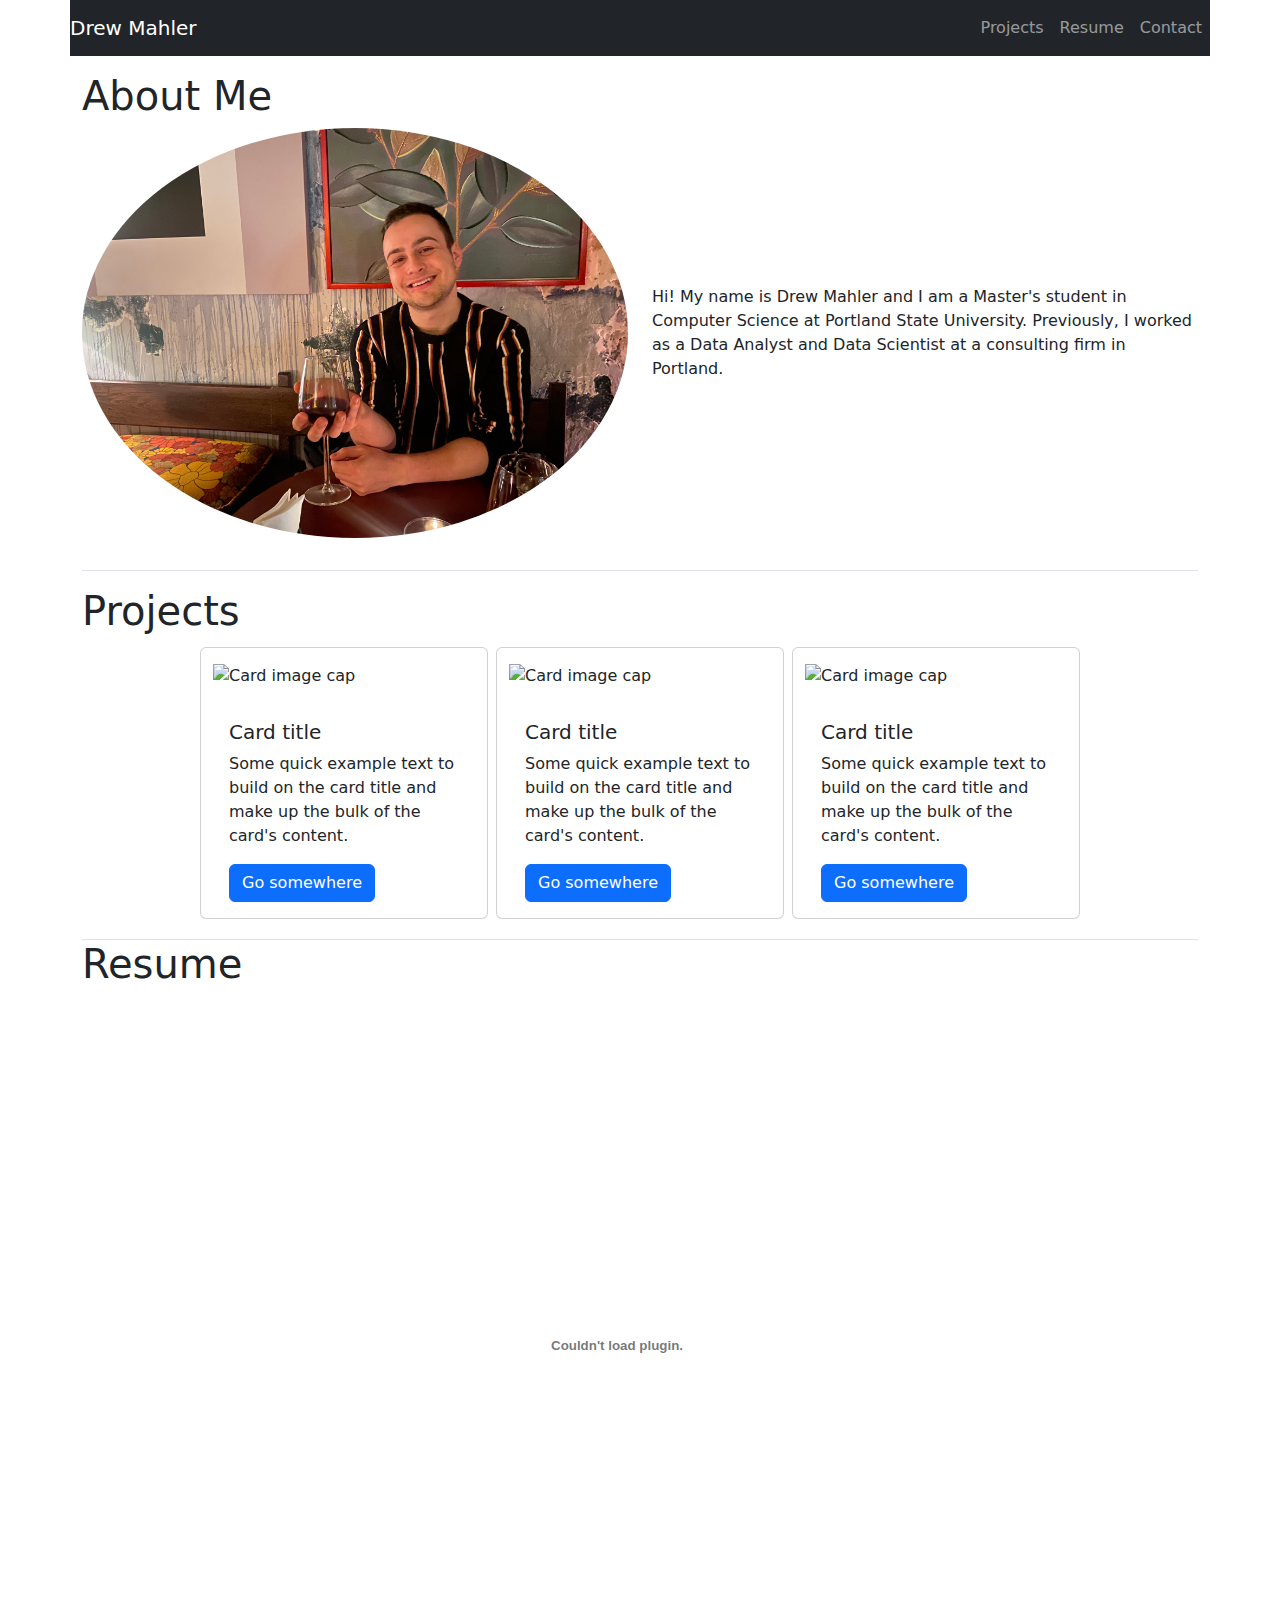
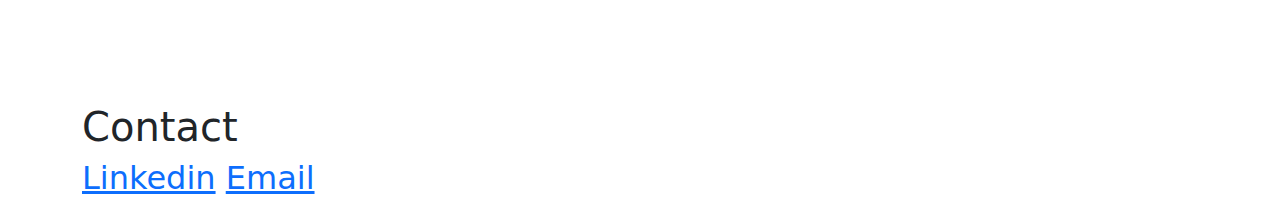
==== index.html @ 78cb0c71 "Renamed main.html for publishing" ====
<!DOCTYPE html>
<html lang="en">
  <head>
    <meta charset="UTF-8" />
    <meta http-equiv="X-UA-Compatible" content="IE=edge" />
    <meta name="viewport" content="width=device-width, initial-scale=1.0" />
    <title>Drew Mahler</title>
    <link rel="stylesheet" href="main.css" />
    <link
      rel="stylesheet"
      href="https://cdn.jsdelivr.net/npm/bootstrap@5.0.2/dist/css/bootstrap.min.css"
    />
  </head>
  <body class="container">
    <header class="row">
      <nav class="navbar navbar-expand navbar-dark bg-dark">
        <a class="navbar-brand" href="home.html">Drew Mahler</a>
        <div class="navbar-collapse justify-content-end">
          <ul class="navbar-nav">
            <li class="nav-item"><a class="nav-link" href="#projects">Projects</a></li>
            <li class="nav-item"><a class="nav-link" href="#resume">Resume</a></li>
            <li class="nav-item"><a class="nav-link" href="#contact">Contact</a></li>
          </ul>
        </div>
      </nav>
    </header>
    <main>
      <section class="about py-3 border-bottom">
        <div class="row">
          <h1 class="col-sm-8">About Me</h1>
        </div>
        <div class="row">
          <div class="col-sm-6 d-flex align-items-center mb-3">
            <img class="img-fluid rounded-circle" src="ME.jpeg" alt="Drew Mahler drinking wine in a wine bar"></img>
          </div>
          <div class="col-sm-6 d-flex align-items-center">
            <p>Hi! My name is Drew Mahler and I am a Master's student in Computer Science at Portland State University. 
            Previously, I worked as a Data Analyst and Data Scientist at a consulting firm in Portland. 
            </p>
          </div>
        </div>
      </section>
      <section id="projects" class="py-3 border-bottom">
        <div class="row">
          <h1 class="col-sm-8">Projects</h1>
        </div>
        <!--Make the projects section more modular via JS-->
        <div class="row justify-content-center">
          <div class="card m-1" style="width: 18rem;">
            <img class="card-img-top py-3" src="https://upload.wikimedia.org/wikipedia/commons/thumb/c/c3/Python-logo-notext.svg/1200px-Python-logo-notext.svg.png" alt="Card image cap">
            <div class="card-body">
              <h5 class="card-title">Card title</h5>
              <p class="card-text">Some quick example text to build on the card title and make up the bulk of the card's content.</p>
              <a href="#" class="btn btn-primary">Go somewhere</a>
            </div>
          </div>
          <div class="card m-1" style="width: 18rem;">
            <img class="card-img-top py-3" src="https://upload.wikimedia.org/wikipedia/commons/thumb/c/c3/Python-logo-notext.svg/1200px-Python-logo-notext.svg.png" alt="Card image cap">
            <div class="card-body">
              <h5 class="card-title">Card title</h5>
              <p class="card-text">Some quick example text to build on the card title and make up the bulk of the card's content.</p>
              <a href="#" class="btn btn-primary">Go somewhere</a>
            </div>
          </div>
          <div class="card  m-1" style="width: 18rem;">
            <img class="card-img-top py-3" src="https://upload.wikimedia.org/wikipedia/commons/thumb/c/c3/Python-logo-notext.svg/1200px-Python-logo-notext.svg.png" alt="Card image cap">
            <div class="card-body">
              <h5 class="card-title">Card title</h5>
              <p class="card-text">Some quick example text to build on the card title and make up the bulk of the card's content.</p>
              <a href="#" class="btn btn-primary">Go somewhere</a>
            </div>
          </div>
        </div>
      </section>
      <section id="resume" class="align-items-center">
        <div class="row">
          <h1 class="col-sm-8">Resume</h1>
        </div>
        <div class="row d-flex justify-content-center">
          <div class="col-sm-6">
            <embed src="Drew Mahler - Resume, Summer 2022 Internships.pdf" type="application/pdf" width="500" height="700"></embed>
          </div>
        </div> 
      </section>
      <section id="contact" class="align-items-center">
        <div class="row">
          <h1 class="col-sm-8">Contact</h1>
        </div>
        <div class="row d-flex justify-content-center">
          <h2><a href="https://www.linkedin.com/in/andrew-mahler/">Linkedin</a>
          <a href="andrew.h.mahler@gmail.com">Email</a></h2>
        </div>
      </section>
    </main>
  </body>
</html>
---- main.css ----
.container {
    background-color: white;
}

.nav-list {
    list-style-type: none;
}
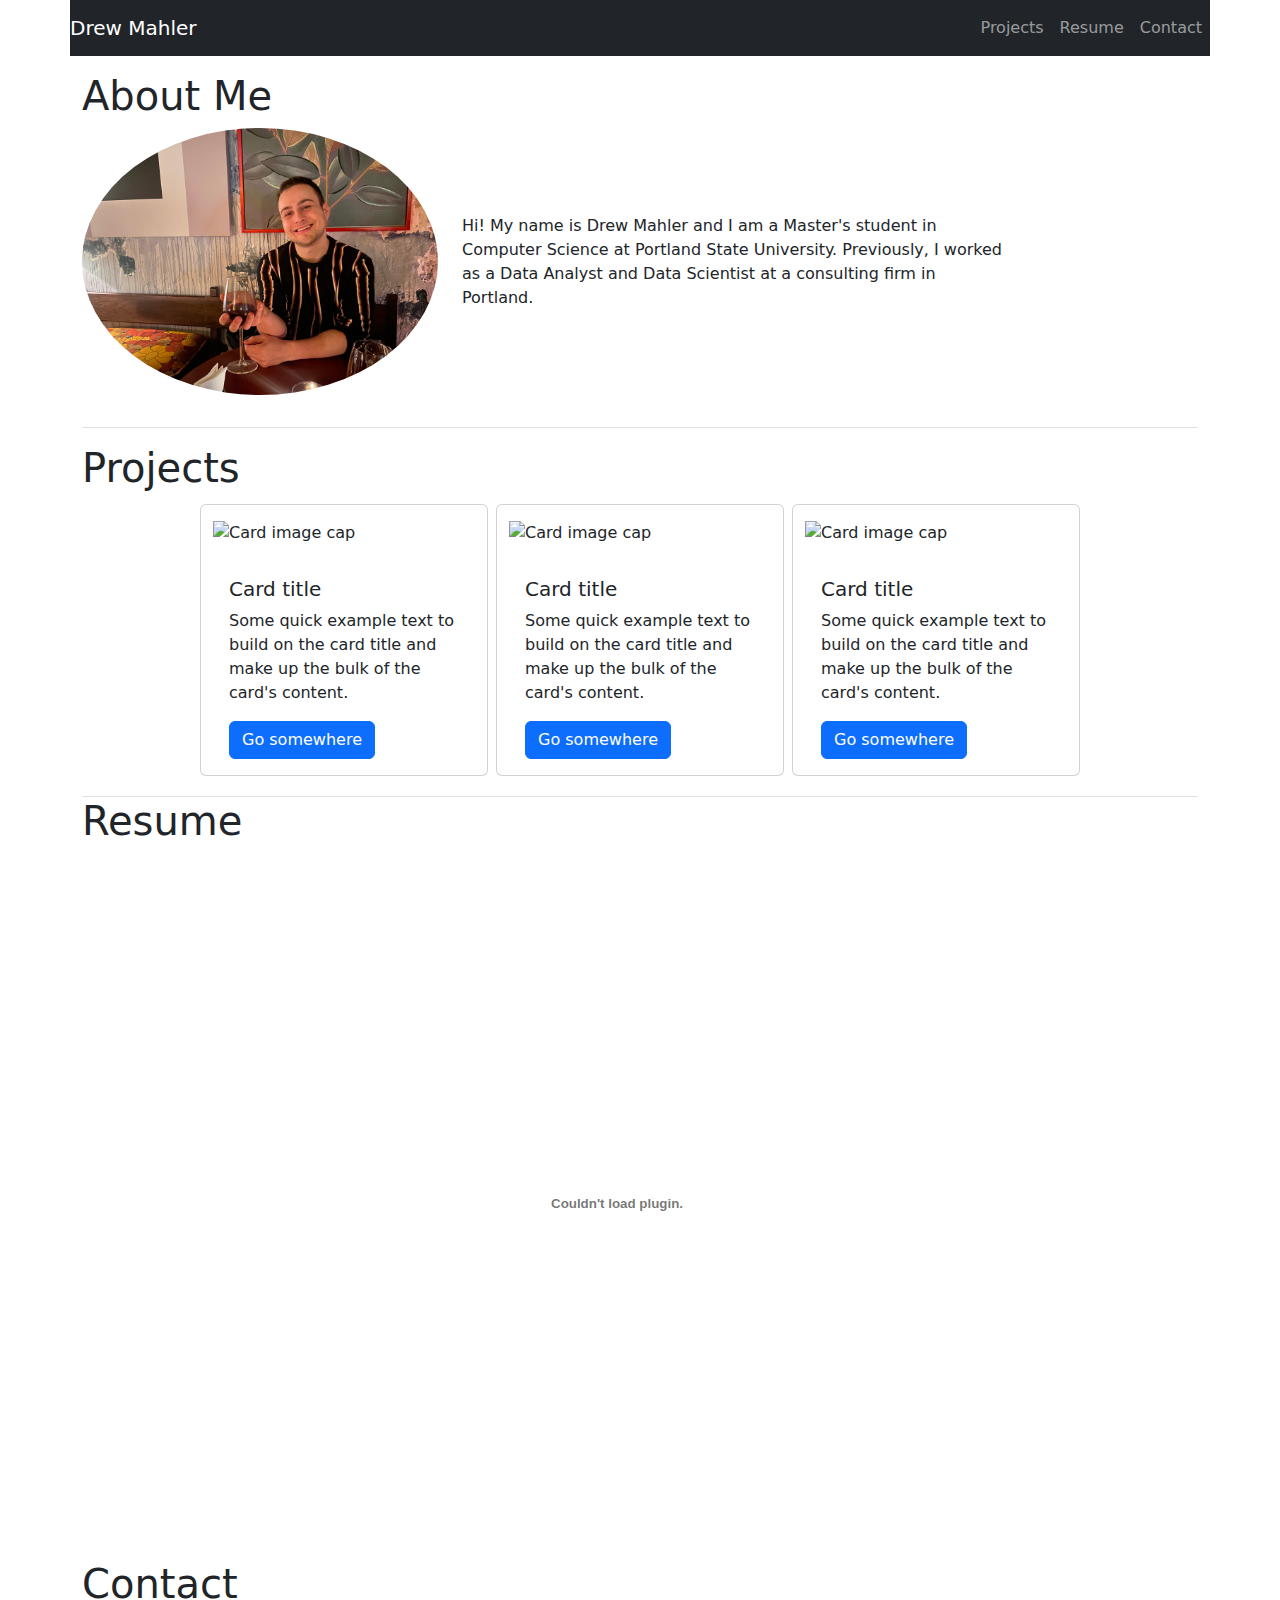
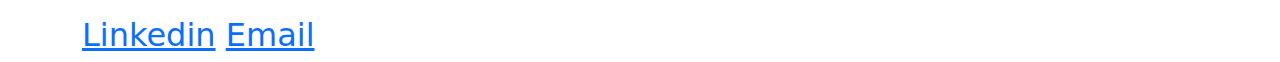
==== commit 5ae82bfe: "Testing a change to address security issue" ====
--- a/index.html
+++ b/index.html
@@ -30,7 +30,7 @@
           <h1 class="col-sm-8">About Me</h1>
         </div>
         <div class="row">
-          <div class="col-sm-6 d-flex align-items-center mb-3">
+          <div class="col-sm-4 d-flex align-items-center mb-3">
             <img class="img-fluid rounded-circle" src="ME.jpeg" alt="Drew Mahler drinking wine in a wine bar"></img>
           </div>
           <div class="col-sm-6 d-flex align-items-center">
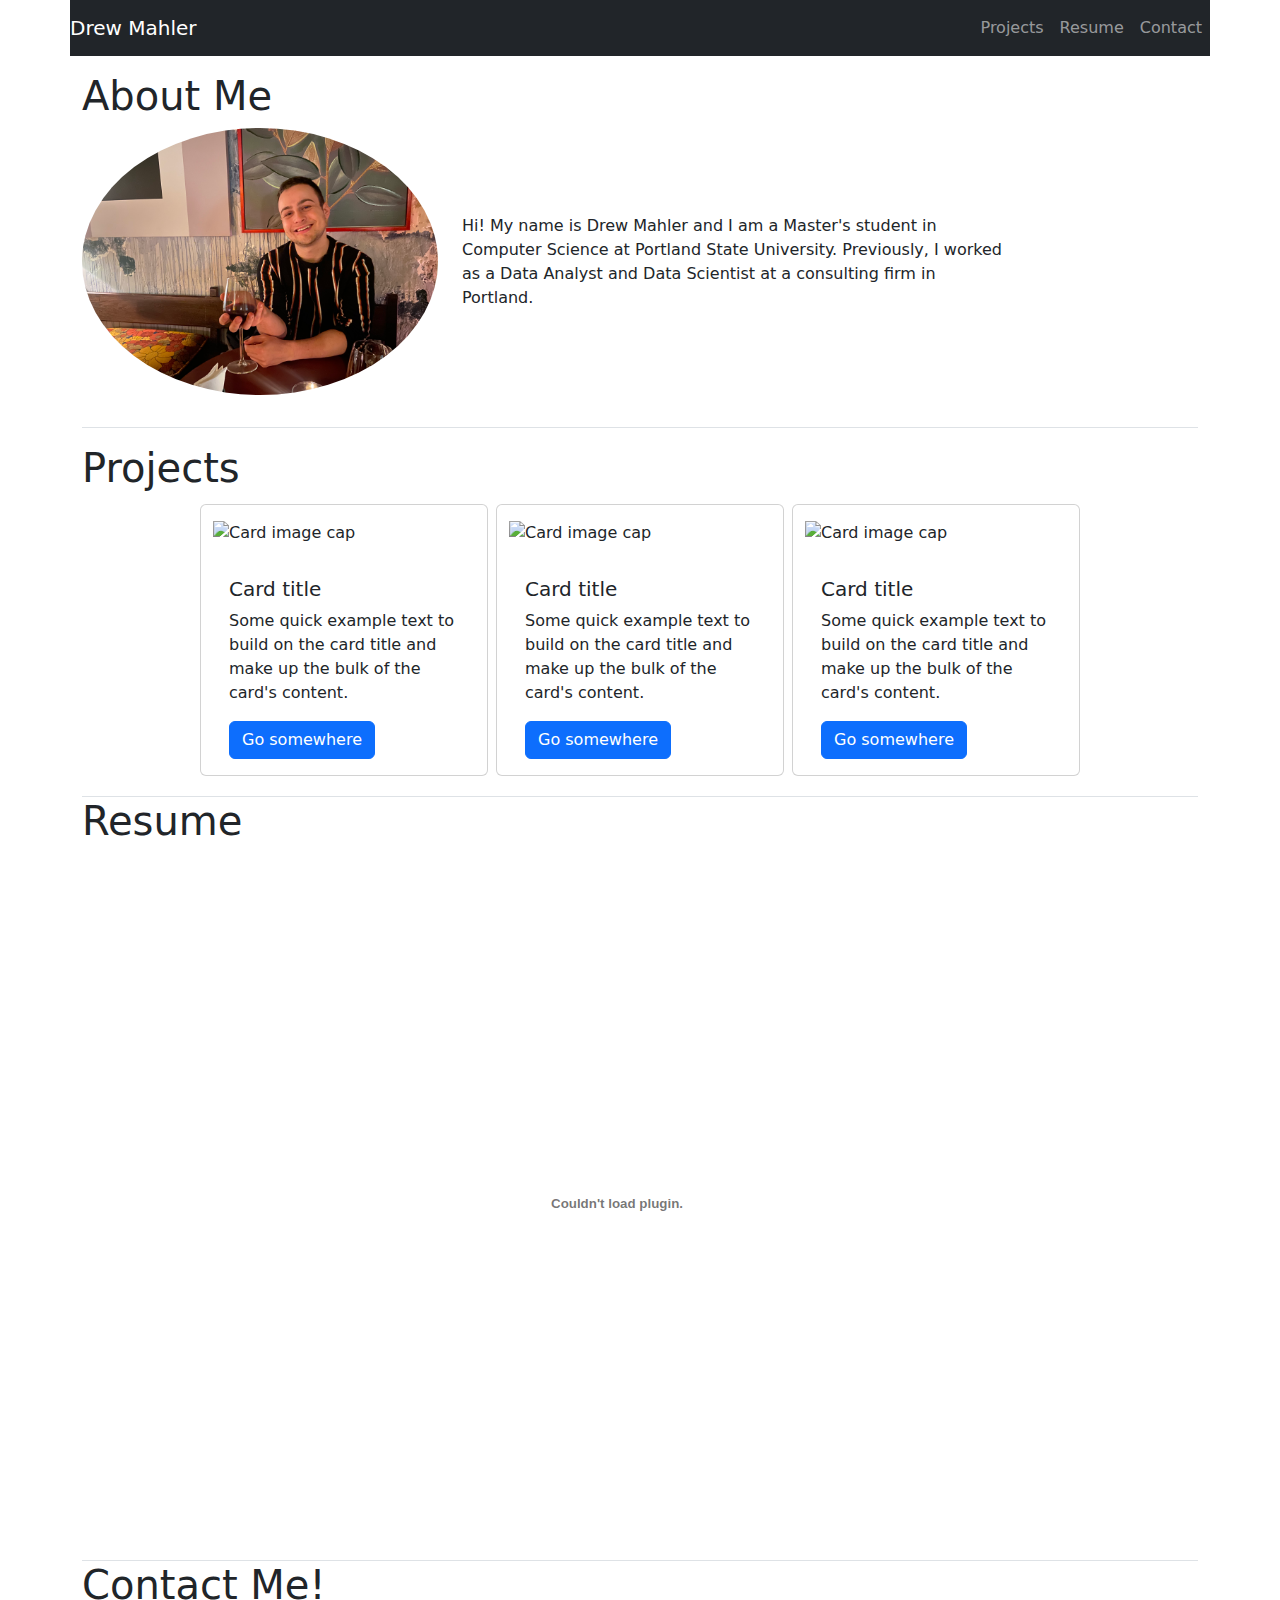
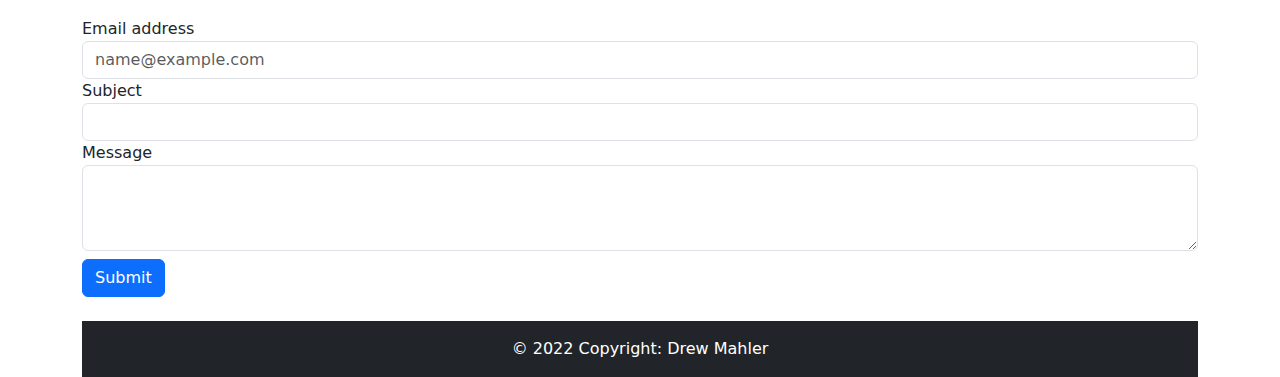
==== commit 070498a3: "Updated Contact section to include a form and added a footer" ====
--- a/index.html
+++ b/index.html
@@ -72,7 +72,7 @@
           </div>
         </div>
       </section>
-      <section id="resume" class="align-items-center">
+      <section id="resume" class="justify-content-center border-bottom">
         <div class="row">
           <h1 class="col-sm-8">Resume</h1>
         </div>
@@ -82,15 +82,31 @@
           </div>
         </div> 
       </section>
+      <div class="row">
+        <h1 class="col-sm-8">Contact Me!</h1>
+      </div>
       <section id="contact" class="align-items-center">
-        <div class="row">
-          <h1 class="col-sm-8">Contact</h1>
+        <form class="email-me">
+          <div class="form-group">
+            <label for="email">Email address</label>
+            <input type="email" class="form-control" id="email" placeholder="name@example.com">
+          </div>
+          <div class="form-group">
+            <label for="subject">Subject</label>
+            <input type="subject" class="form-control" id="subject">
+          </div>
+          <div class="form-group">
+            <label for="message">Message</label>
+            <textarea class="form-control" id="message" rows="3"></textarea>
+          </div>
+          <button type="submit" class="btn btn-primary mt-2 mb-4">Submit</button>
+        </form>
+      </section>
+      <footer class="page-footer bg-dark text-white">
+        <div class="footer-copyright text-center py-3">© 2022 Copyright:
+          <a>Drew Mahler</a>
         </div>
-        <div class="row d-flex justify-content-center">
-          <h2><a href="https://www.linkedin.com/in/andrew-mahler/">Linkedin</a>
-          <a href="andrew.h.mahler@gmail.com">Email</a></h2>
-        </div>
-      </section>
+      </footer>
     </main>
   </body>
 </html>
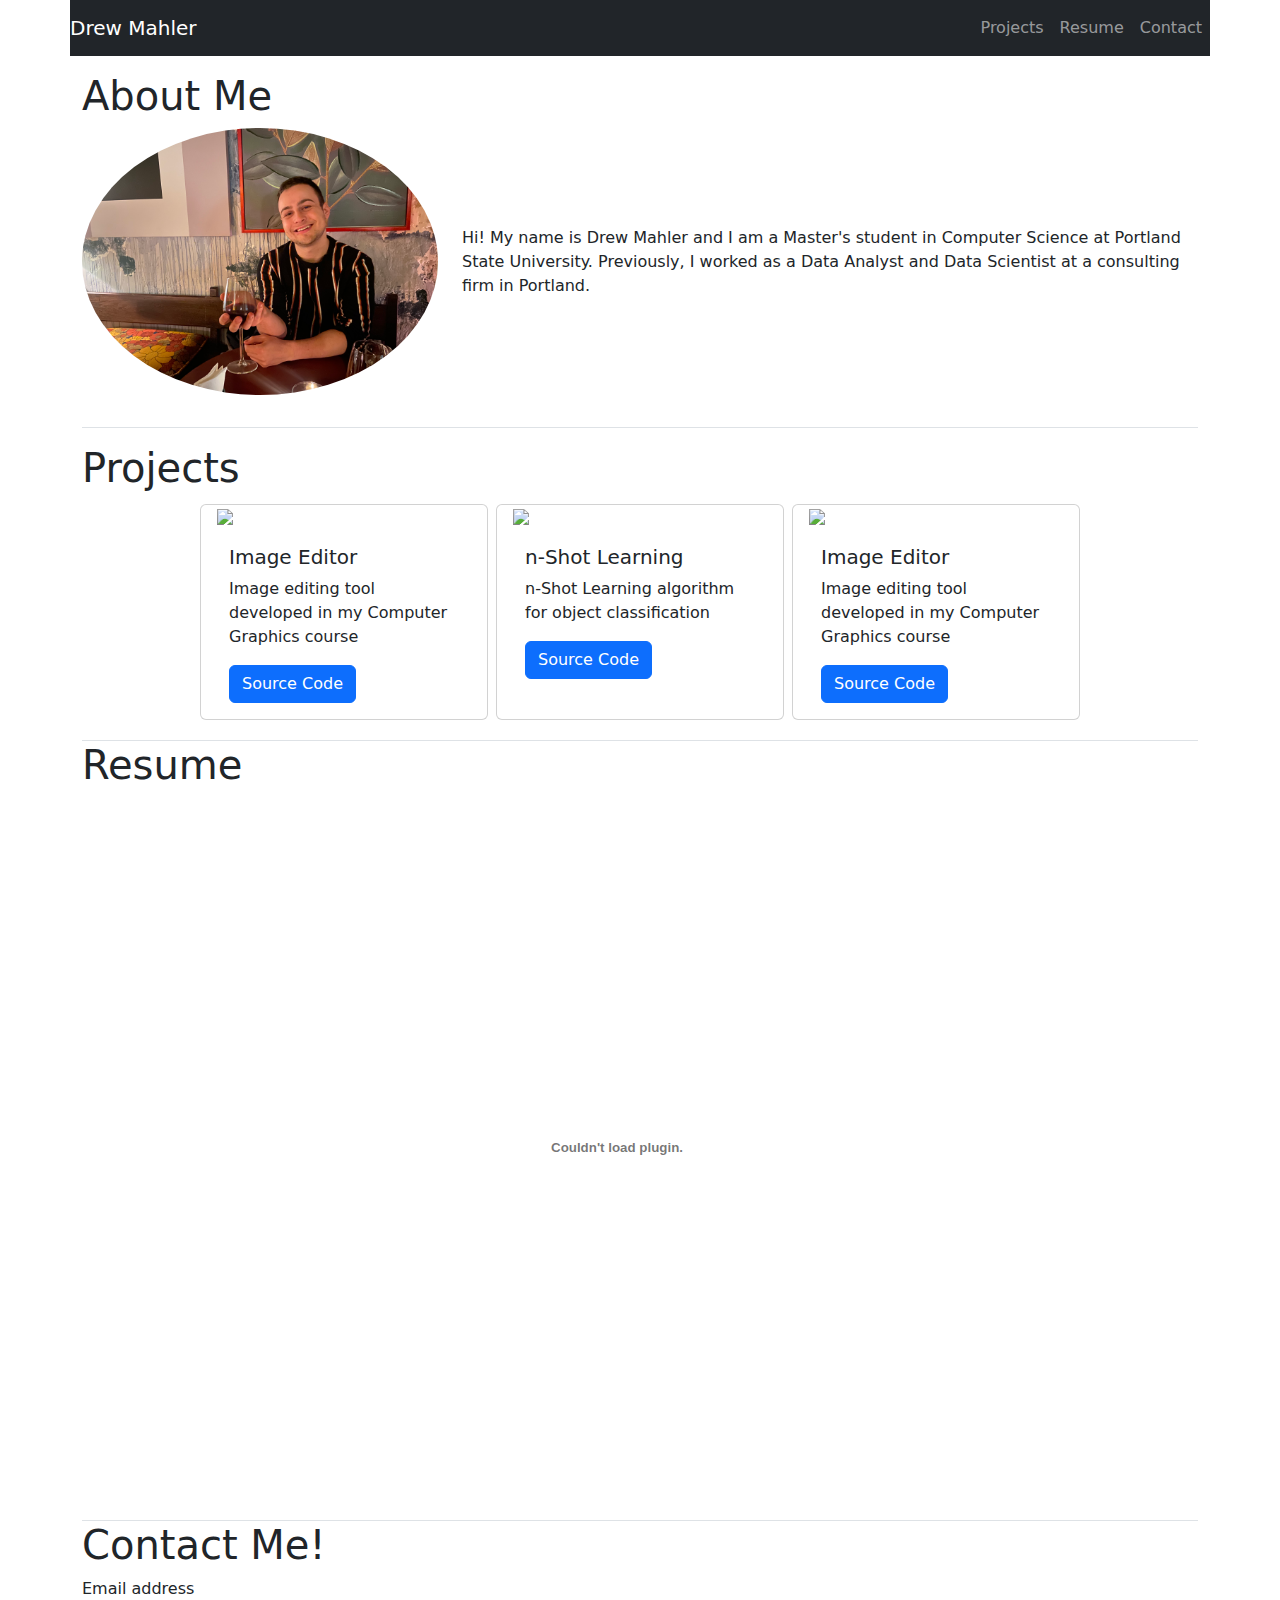
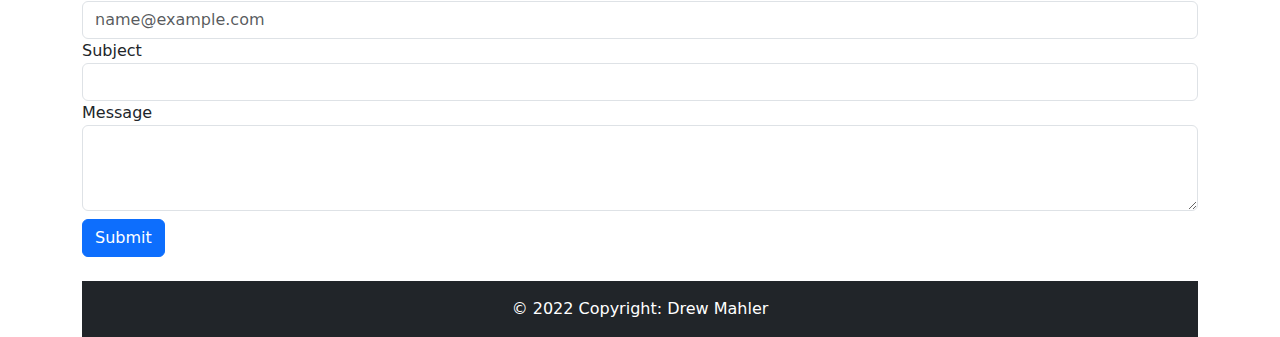
==== commit c2d22678: "Added javascript functionality to project cards in the DOM via a json list" ====
--- a/index.html
+++ b/index.html
@@ -10,6 +10,7 @@
       rel="stylesheet"
       href="https://cdn.jsdelivr.net/npm/bootstrap@5.0.2/dist/css/bootstrap.min.css"
     />
+    <script defer src="main.js"></script>
   </head>
   <body class="container">
     <header class="row">
@@ -33,7 +34,7 @@
           <div class="col-sm-4 d-flex align-items-center mb-3">
             <img class="img-fluid rounded-circle" src="ME.jpeg" alt="Drew Mahler drinking wine in a wine bar"></img>
           </div>
-          <div class="col-sm-6 d-flex align-items-center">
+          <div class="col-sm-8 d-flex align-items-center">
             <p>Hi! My name is Drew Mahler and I am a Master's student in Computer Science at Portland State University. 
             Previously, I worked as a Data Analyst and Data Scientist at a consulting firm in Portland. 
             </p>
@@ -44,33 +45,7 @@
         <div class="row">
           <h1 class="col-sm-8">Projects</h1>
         </div>
-        <!--Make the projects section more modular via JS-->
-        <div class="row justify-content-center">
-          <div class="card m-1" style="width: 18rem;">
-            <img class="card-img-top py-3" src="https://upload.wikimedia.org/wikipedia/commons/thumb/c/c3/Python-logo-notext.svg/1200px-Python-logo-notext.svg.png" alt="Card image cap">
-            <div class="card-body">
-              <h5 class="card-title">Card title</h5>
-              <p class="card-text">Some quick example text to build on the card title and make up the bulk of the card's content.</p>
-              <a href="#" class="btn btn-primary">Go somewhere</a>
-            </div>
-          </div>
-          <div class="card m-1" style="width: 18rem;">
-            <img class="card-img-top py-3" src="https://upload.wikimedia.org/wikipedia/commons/thumb/c/c3/Python-logo-notext.svg/1200px-Python-logo-notext.svg.png" alt="Card image cap">
-            <div class="card-body">
-              <h5 class="card-title">Card title</h5>
-              <p class="card-text">Some quick example text to build on the card title and make up the bulk of the card's content.</p>
-              <a href="#" class="btn btn-primary">Go somewhere</a>
-            </div>
-          </div>
-          <div class="card  m-1" style="width: 18rem;">
-            <img class="card-img-top py-3" src="https://upload.wikimedia.org/wikipedia/commons/thumb/c/c3/Python-logo-notext.svg/1200px-Python-logo-notext.svg.png" alt="Card image cap">
-            <div class="card-body">
-              <h5 class="card-title">Card title</h5>
-              <p class="card-text">Some quick example text to build on the card title and make up the bulk of the card's content.</p>
-              <a href="#" class="btn btn-primary">Go somewhere</a>
-            </div>
-          </div>
-        </div>
+        <!--Projects are added via JS-->
       </section>
       <section id="resume" class="justify-content-center border-bottom">
         <div class="row">
@@ -78,7 +53,7 @@
         </div>
         <div class="row d-flex justify-content-center">
           <div class="col-sm-6">
-            <embed src="Drew Mahler - Resume, Summer 2022 Internships.pdf" type="application/pdf" width="500" height="700"></embed>
+            <embed src="Drew Mahler - Resume, Summer 2022 Internships.pdf" class="mb-3" type="application/pdf" width="500" height="700"></embed>
           </div>
         </div> 
       </section>
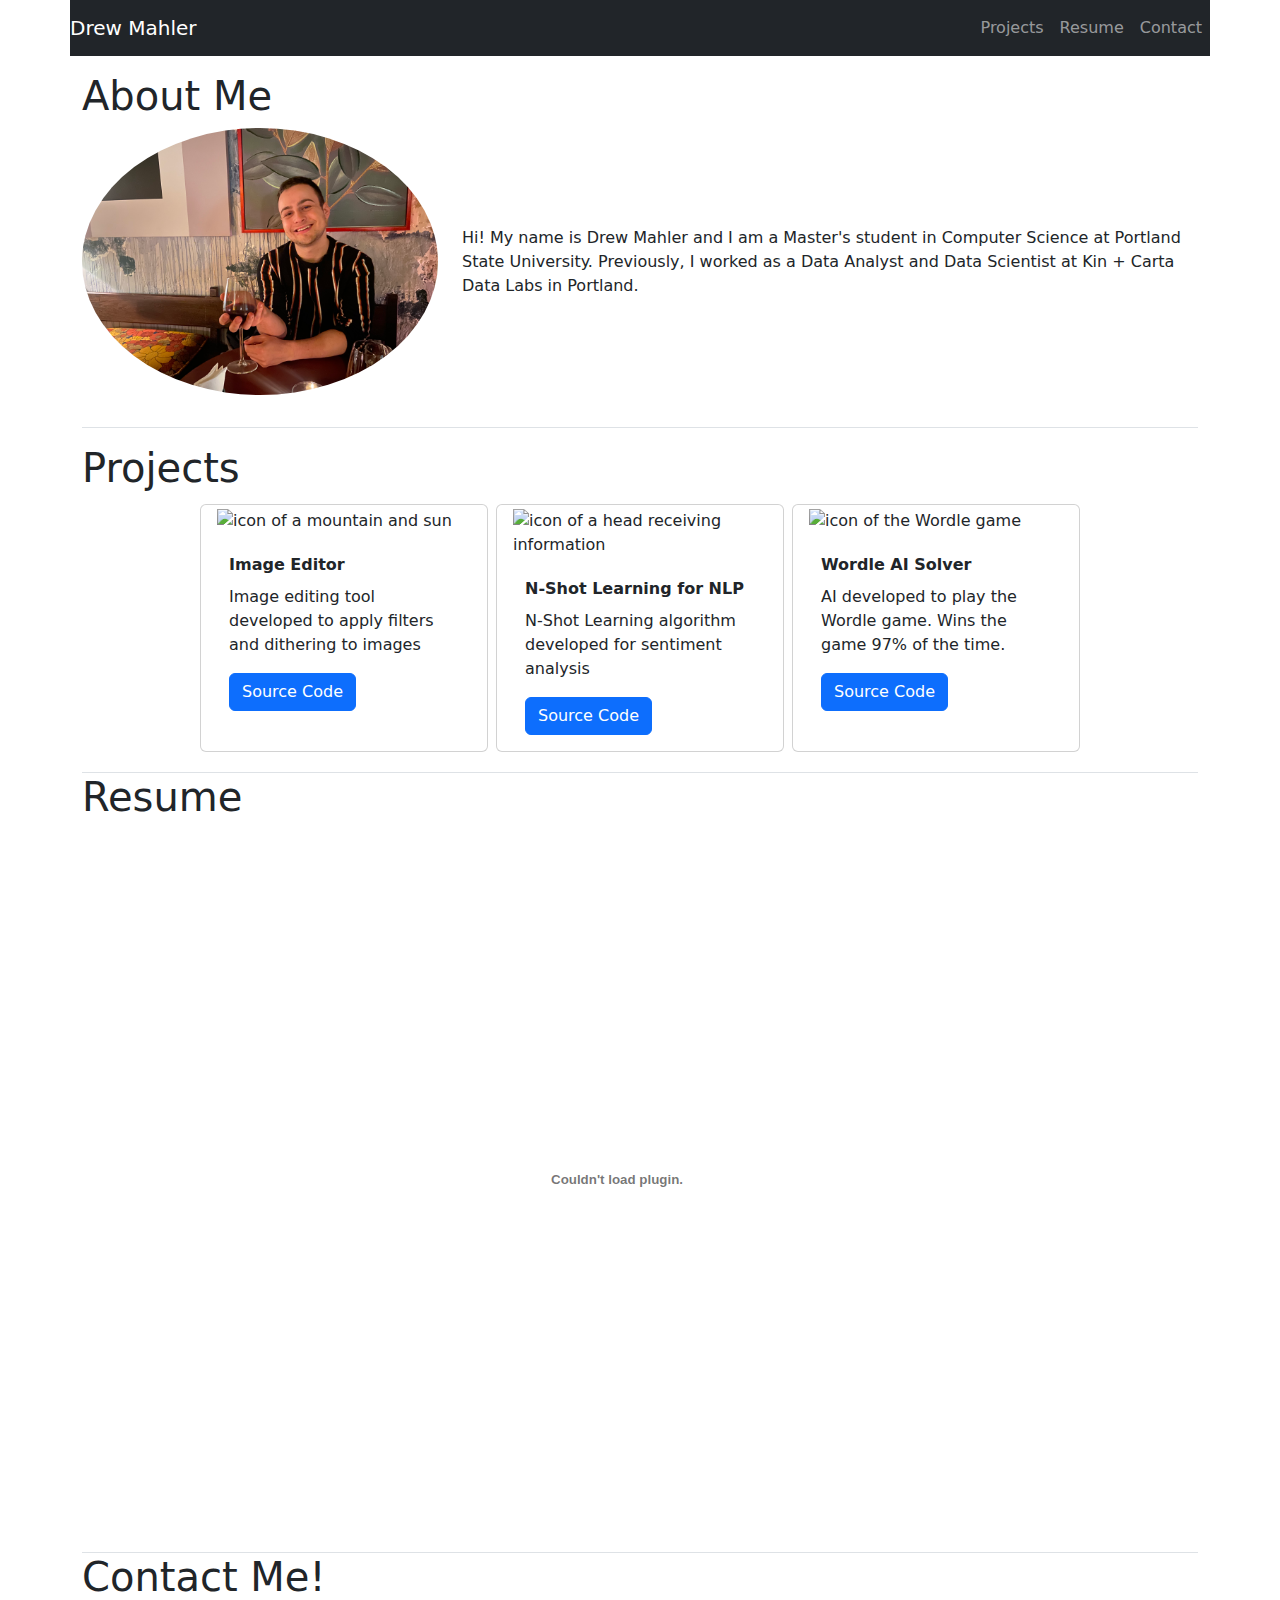
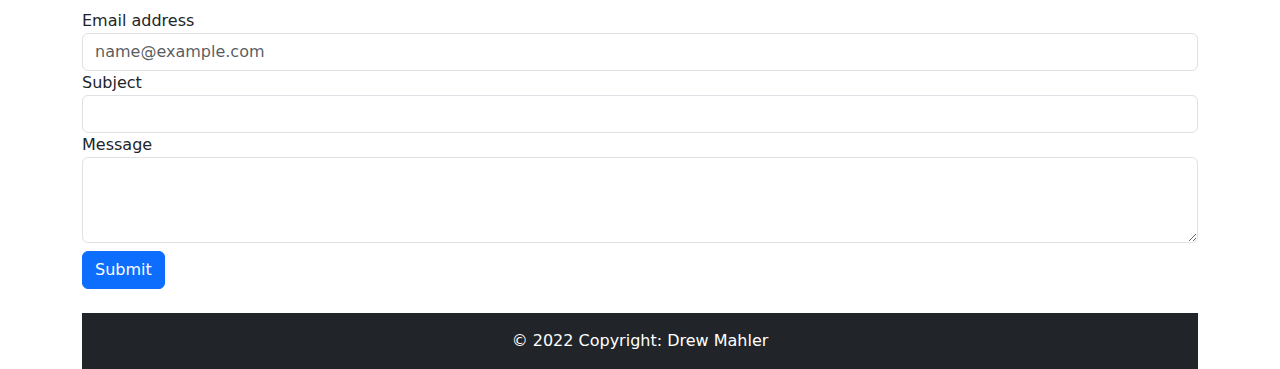
==== commit 2e86d6da: "Made updates based on lighthouse audit. Also finalized content in the projects section" ====
--- a/index.html
+++ b/index.html
@@ -36,7 +36,7 @@
           </div>
           <div class="col-sm-8 d-flex align-items-center">
             <p>Hi! My name is Drew Mahler and I am a Master's student in Computer Science at Portland State University. 
-            Previously, I worked as a Data Analyst and Data Scientist at a consulting firm in Portland. 
+            Previously, I worked as a Data Analyst and Data Scientist at Kin + Carta Data Labs in Portland. 
             </p>
           </div>
         </div>
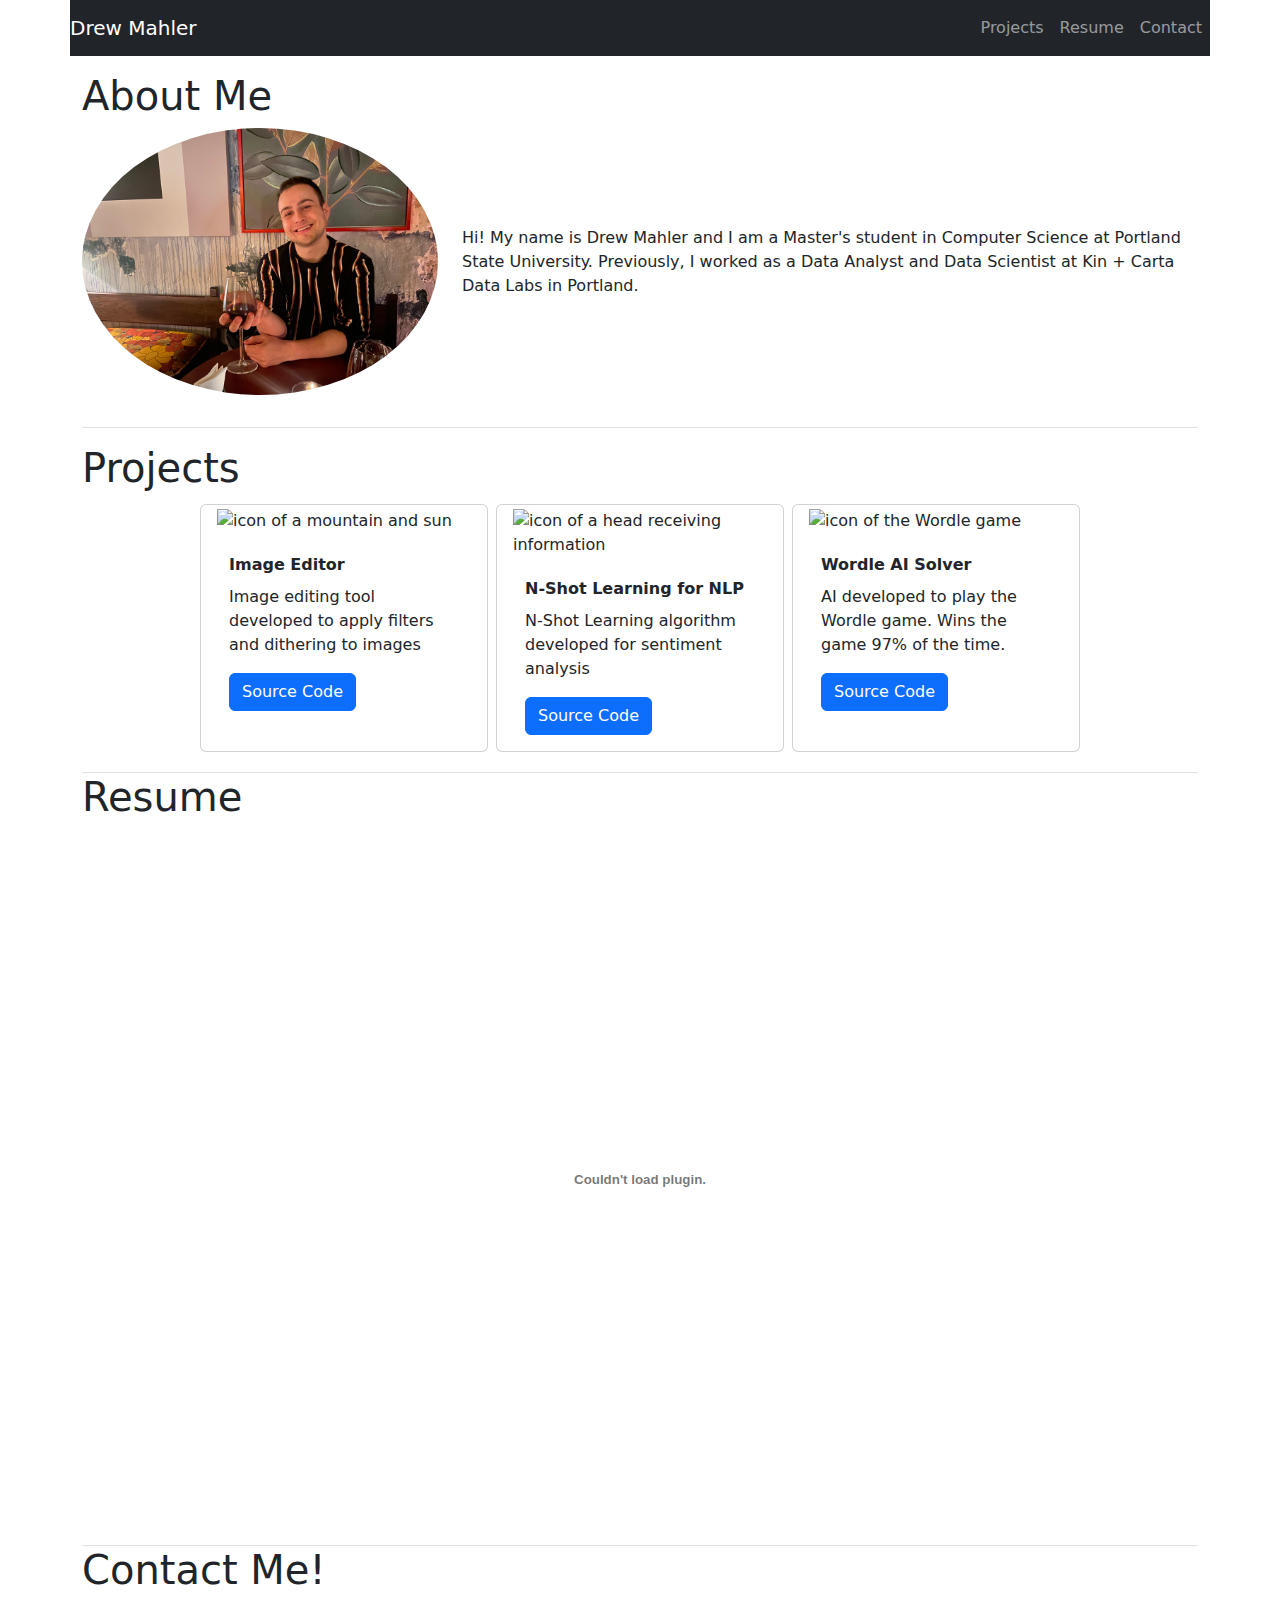
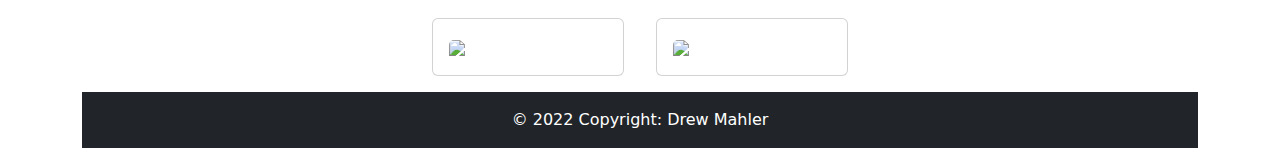
==== commit 96bc6d2b: "Redid my contacts section and reworked resume placement" ====
--- a/index.html
+++ b/index.html
@@ -32,7 +32,8 @@
         </div>
         <div class="row">
           <div class="col-sm-4 d-flex align-items-center mb-3">
-            <img class="img-fluid rounded-circle" src="ME.jpeg" alt="Drew Mahler drinking wine in a wine bar"></img>
+            <img class="img-fluid rounded-circle" src="ME.jpeg" alt="Drew Mahler drinking wine in a wine bar">
+            </img>
           </div>
           <div class="col-sm-8 d-flex align-items-center">
             <p>Hi! My name is Drew Mahler and I am a Master's student in Computer Science at Portland State University. 
@@ -52,30 +53,26 @@
           <h1 class="col-sm-8">Resume</h1>
         </div>
         <div class="row d-flex justify-content-center">
-          <div class="col-sm-6">
-            <embed src="Drew Mahler - Resume, Summer 2022 Internships.pdf" class="mb-3" type="application/pdf" width="500" height="700"></embed>
-          </div>
+            <embed src="Drew Mahler - Resume, Summer 2022 Internships.pdf#page=1&zoom=60" class="col-sm-8 mb-3" type="application/pdf" width="500" height="700">
+            </embed>
         </div> 
       </section>
       <div class="row">
         <h1 class="col-sm-8">Contact Me!</h1>
       </div>
       <section id="contact" class="align-items-center">
-        <form class="email-me">
-          <div class="form-group">
-            <label for="email">Email address</label>
-            <input type="email" class="form-control" id="email" placeholder="name@example.com">
-          </div>
-          <div class="form-group">
-            <label for="subject">Subject</label>
-            <input type="subject" class="form-control" id="subject">
-          </div>
-          <div class="form-group">
-            <label for="message">Message</label>
-            <textarea class="form-control" id="message" rows="3"></textarea>
-          </div>
-          <button type="submit" class="btn btn-primary mt-2 mb-4">Submit</button>
-        </form>
+      <div class="row d-flex justify-content-center">
+        <div class="card p-3 m-3" style="width: 12rem;">
+          <a href="mailto: andrew.h.mahler@gmail.com">
+            <img class="card-img-top" src="https://cdn-icons-png.flaticon.com/512/561/561127.png"></img>
+          </a> 
+        </div>
+        <div class="card p-3 m-3" style="width: 12rem;">
+          <a href="https://www.linkedin.com/in/andrew-mahler/">
+            <img class="card-img-top" src="https://cdn3.iconfinder.com/data/icons/inficons/512/linkedin.png"></img>
+          </a> 
+        </div>
+      </div>
       </section>
       <footer class="page-footer bg-dark text-white">
         <div class="footer-copyright text-center py-3">© 2022 Copyright:
--- a/main.css
+++ b/main.css
@@ -1,7 +1,7 @@
 .container {
-    background-color: white;
+  background-color: white;
 }
 
 .nav-list {
-    list-style-type: none;
+  list-style-type: none;
 }
